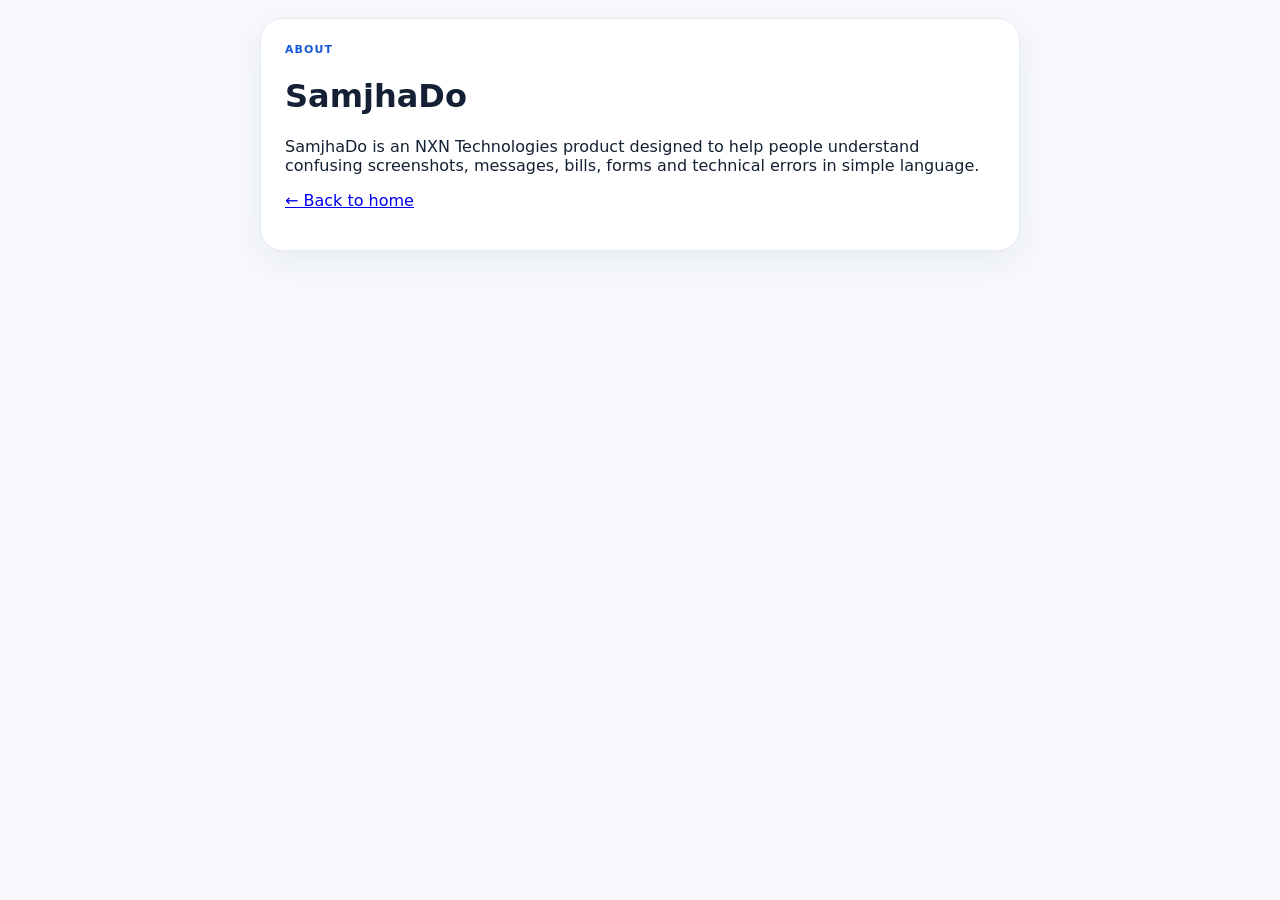
==== about.html @ 201b18c2 "Add files via upload" ====
<!doctype html><html><head><meta charset="utf-8"><meta name="viewport" content="width=device-width,initial-scale=1"><title>About SamjhaDo</title><link rel="stylesheet" href="assets/css/style.css"></head><body><main class="tool-card"><div class="step-label">ABOUT</div><h1>SamjhaDo</h1><p>SamjhaDo is an NXN Technologies product designed to help people understand confusing screenshots, messages, bills, forms and technical errors in simple language.</p><p><a href="index.html">← Back to home</a></p></main></body></html>
---- assets/css/style.css ----
*{box-sizing:border-box}body{margin:0;font-family:Inter,ui-sans-serif,system-ui,-apple-system,BlinkMacSystemFont,"Segoe UI",sans-serif;background:#f6f8fb;color:#142033}.topbar{display:flex;justify-content:space-between;align-items:center;padding:18px 22px;background:#fff;border-bottom:1px solid #e8edf3;position:sticky;top:0;z-index:10}.brand-wrap{display:flex;gap:10px;align-items:center}.logo-mark{width:38px;height:38px;border-radius:12px;background:#1457d9;color:#fff;display:grid;place-items:center;font-weight:800}.brand{font-size:20px;font-weight:800}.tagline-mini{font-size:11px;color:#728099}.ghost-btn{border:1px solid #dce4ee;background:white;border-radius:10px;padding:8px 11px;font-weight:700}.hero{padding:48px 22px 28px;max-width:820px;margin:auto;text-align:center}.eyebrow{font-size:13px;font-weight:800;color:#1457d9;text-transform:uppercase;letter-spacing:.08em}.hero h1{font-size:46px;line-height:1.04;margin:12px 0 16px}.hero h1 span{color:#1457d9}.hero p{font-size:18px;line-height:1.6;color:#56657a;max-width:680px;margin:0 auto}.trust-row{display:flex;gap:16px;justify-content:center;flex-wrap:wrap;margin-top:18px;color:#526174;font-size:13px}.tool-card,.result-card{max-width:760px;margin:18px auto;padding:24px;background:#fff;border:1px solid #e4eaf1;border-radius:22px;box-shadow:0 10px 30px rgba(31,55,90,.06)}.step-label{font-size:11px;font-weight:900;color:#1457d9;letter-spacing:.1em}.tool-card h2,.result-card h2{margin:8px 0 18px;font-size:24px}.upload-box{display:flex;min-height:190px;border:2px dashed #bfcddd;border-radius:18px;align-items:center;justify-content:center;flex-direction:column;cursor:pointer;background:#f9fbfe;transition:.2s}.upload-box:hover{border-color:#1457d9;background:#f4f8ff}.upload-icon{font-size:30px;width:52px;height:52px;border-radius:50%;display:grid;place-items:center;background:#eaf1ff;color:#1457d9;margin-bottom:10px}.upload-box small{color:#8390a2;margin-top:5px}.preview-wrap{margin-top:16px;text-align:center}.preview-wrap img{max-width:100%;max-height:420px;border-radius:14px;border:1px solid #e2e8f0}.text-btn{border:0;background:transparent;color:#d33;padding:10px;cursor:pointer}.hidden{display:none!important}.action-grid{display:grid;grid-template-columns:repeat(2,1fr);gap:12px}.action-card{display:flex;flex-direction:column;align-items:flex-start;gap:4px;padding:16px;border:1px solid #dce4ee;border-radius:16px;background:#fff;cursor:pointer;text-align:left}.action-card.active{border:2px solid #1457d9;background:#f5f8ff}.action-icon{font-size:24px}.action-title{font-weight:800;font-size:15px}.action-desc{font-size:12px;color:#6f7e91}.language-choice{display:flex;justify-content:space-between;align-items:center;gap:10px;margin:22px 0 16px;flex-wrap:wrap}.language-choice>span{font-weight:700}.chip-row{display:flex;gap:8px;flex-wrap:wrap}.chip{padding:8px 13px;border-radius:999px;border:1px solid #d9e2ee;background:#fff;cursor:pointer}.chip.active{background:#142033;color:#fff;border-color:#142033}.primary-btn{width:100%;padding:15px;border:0;border-radius:14px;background:#1457d9;color:#fff;font-weight:800;font-size:16px;cursor:pointer}.primary-btn:disabled{opacity:.5}.demo-note{text-align:center;color:#8492a5;font-size:12px;margin:10px 0 0}.result-top{display:flex;justify-content:space-between;gap:14px;align-items:flex-start}.risk-badge{padding:7px 10px;border-radius:999px;font-size:11px;font-weight:900}.risk-badge.safe{background:#eaf8ef;color:#21733c}.risk-badge.warn{background:#fff5de;color:#8b6200}.risk-badge.danger{background:#ffe9e9;color:#a12b2b}.result-block{padding:17px 0;border-top:1px solid #edf1f5}.result-block h3{margin:0 0 8px}.result-block p,.result-block li{color:#526174;line-height:1.55}.reply-box{background:#f7f9fc;border-radius:14px;padding:14px}.secondary-btn{padding:9px 12px;border:1px solid #ccd6e2;border-radius:10px;background:white;font-weight:700;cursor:pointer}.paywall{display:grid;grid-template-columns:1fr auto auto;gap:12px;align-items:center;background:#101c2d;color:white;padding:16px;border-radius:16px;margin-top:10px}.paywall p{margin:2px 0 0;color:#acb8c7;font-size:12px}.price{font-weight:900;font-size:22px}.unlock-btn{border:0;border-radius:10px;padding:10px 14px;background:#ffd65a;color:#142033;font-weight:900;cursor:pointer}.privacy-note{font-size:11px;color:#8492a5;margin-top:12px}.how-it-works{max-width:760px;margin:40px auto 60px;padding:0 22px;text-align:center}.use-grid{display:grid;grid-template-columns:repeat(4,1fr);gap:12px}.use-grid div{background:#fff;border:1px solid #e5eaf0;border-radius:16px;padding:16px;display:flex;flex-direction:column;gap:4px}.use-grid span{font-size:27px}.use-grid small{color:#718096}footer{text-align:center;padding:34px 20px 50px;background:#101c2d;color:#d9e2ee}.footer-brand{font-size:22px;font-weight:900;color:#fff}.footer-links{display:flex;justify-content:center;gap:18px;margin:16px 0}.footer-links a{color:#d9e2ee;text-decoration:none}.toast{position:fixed;left:50%;bottom:28px;transform:translateX(-50%);background:#142033;color:#fff;padding:10px 18px;border-radius:10px;opacity:0;pointer-events:none;transition:.25s}.toast.show{opacity:1}@media(max-width:640px){.hero{padding-top:34px}.hero h1{font-size:36px}.hero p{font-size:16px}.tool-card,.result-card{margin:12px 12px;padding:18px}.action-grid{grid-template-columns:1fr}.use-grid{grid-template-columns:repeat(2,1fr)}.paywall{grid-template-columns:1fr auto}.unlock-btn{grid-column:1/-1}.result-top{flex-direction:column}.topbar{padding:14px 16px}}
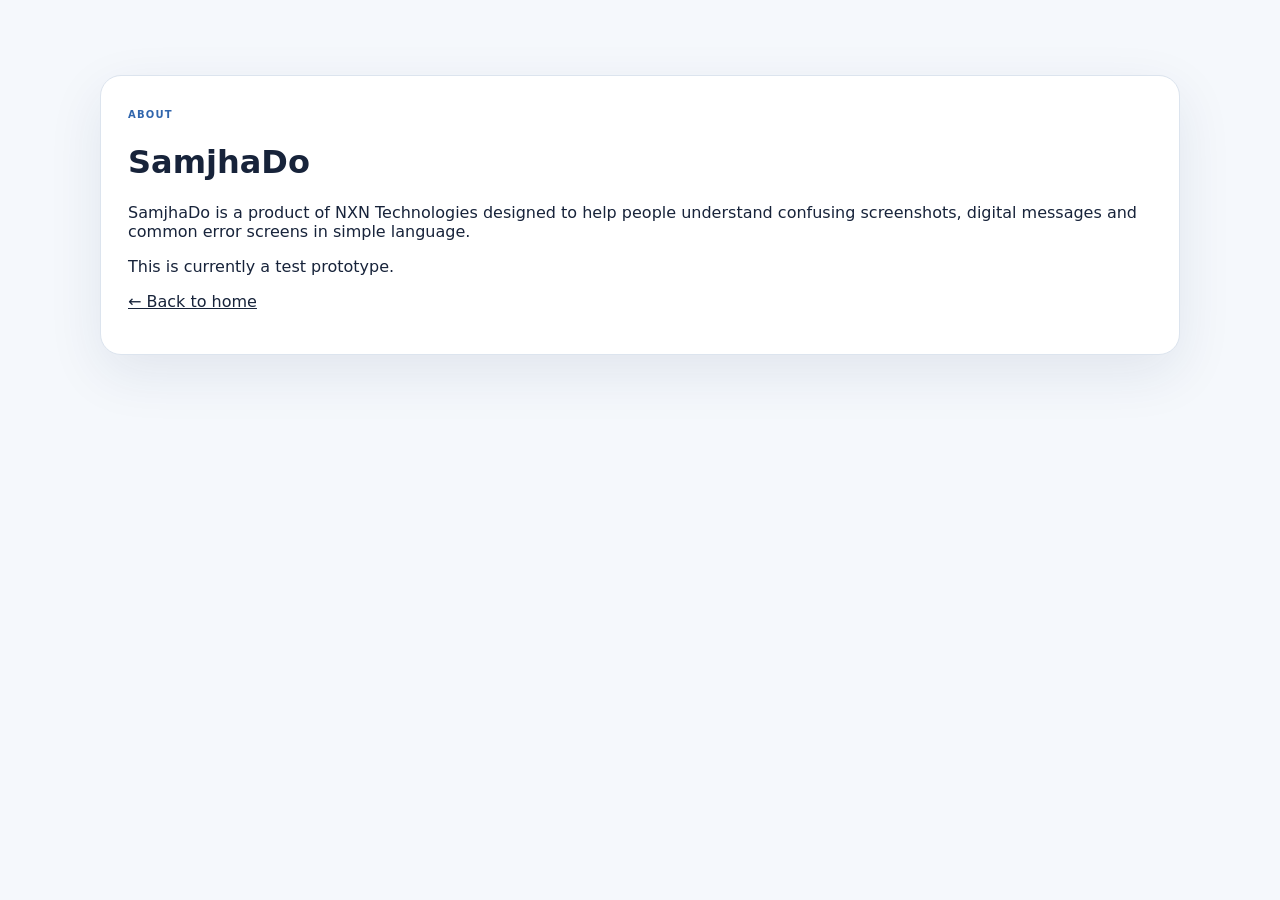
==== commit 7f446585: "Add files via upload" ====
--- a/about.html
+++ b/about.html
@@ -1 +1 @@
-<!doctype html><html><head><meta charset="utf-8"><meta name="viewport" content="width=device-width,initial-scale=1"><title>About SamjhaDo</title><link rel="stylesheet" href="assets/css/style.css"></head><body><main class="tool-card"><div class="step-label">ABOUT</div><h1>SamjhaDo</h1><p>SamjhaDo is an NXN Technologies product designed to help people understand confusing screenshots, messages, bills, forms and technical errors in simple language.</p><p><a href="index.html">← Back to home</a></p></main></body></html>+<!doctype html><html><head><meta charset="utf-8"><meta name="viewport" content="width=device-width,initial-scale=1"><title>About | SamjhaDo</title><link rel="stylesheet" href="assets/css/style.css"></head><body><main class="result-section"><div class="result-shell"><span class="section-label">ABOUT</span><h1>SamjhaDo</h1><p>SamjhaDo is a product of NXN Technologies designed to help people understand confusing screenshots, digital messages and common error screens in simple language.</p><p>This is currently a test prototype.</p><p><a href="index.html">← Back to home</a></p></div></main></body></html>
--- a/assets/css/style.css
+++ b/assets/css/style.css
@@ -1 +1,734 @@
-*{box-sizing:border-box}body{margin:0;font-family:Inter,ui-sans-serif,system-ui,-apple-system,BlinkMacSystemFont,"Segoe UI",sans-serif;background:#f6f8fb;color:#142033}.topbar{display:flex;justify-content:space-between;align-items:center;padding:18px 22px;background:#fff;border-bottom:1px solid #e8edf3;position:sticky;top:0;z-index:10}.brand-wrap{display:flex;gap:10px;align-items:center}.logo-mark{width:38px;height:38px;border-radius:12px;background:#1457d9;color:#fff;display:grid;place-items:center;font-weight:800}.brand{font-size:20px;font-weight:800}.tagline-mini{font-size:11px;color:#728099}.ghost-btn{border:1px solid #dce4ee;background:white;border-radius:10px;padding:8px 11px;font-weight:700}.hero{padding:48px 22px 28px;max-width:820px;margin:auto;text-align:center}.eyebrow{font-size:13px;font-weight:800;color:#1457d9;text-transform:uppercase;letter-spacing:.08em}.hero h1{font-size:46px;line-height:1.04;margin:12px 0 16px}.hero h1 span{color:#1457d9}.hero p{font-size:18px;line-height:1.6;color:#56657a;max-width:680px;margin:0 auto}.trust-row{display:flex;gap:16px;justify-content:center;flex-wrap:wrap;margin-top:18px;color:#526174;font-size:13px}.tool-card,.result-card{max-width:760px;margin:18px auto;padding:24px;background:#fff;border:1px solid #e4eaf1;border-radius:22px;box-shadow:0 10px 30px rgba(31,55,90,.06)}.step-label{font-size:11px;font-weight:900;color:#1457d9;letter-spacing:.1em}.tool-card h2,.result-card h2{margin:8px 0 18px;font-size:24px}.upload-box{display:flex;min-height:190px;border:2px dashed #bfcddd;border-radius:18px;align-items:center;justify-content:center;flex-direction:column;cursor:pointer;background:#f9fbfe;transition:.2s}.upload-box:hover{border-color:#1457d9;background:#f4f8ff}.upload-icon{font-size:30px;width:52px;height:52px;border-radius:50%;display:grid;place-items:center;background:#eaf1ff;color:#1457d9;margin-bottom:10px}.upload-box small{color:#8390a2;margin-top:5px}.preview-wrap{margin-top:16px;text-align:center}.preview-wrap img{max-width:100%;max-height:420px;border-radius:14px;border:1px solid #e2e8f0}.text-btn{border:0;background:transparent;color:#d33;padding:10px;cursor:pointer}.hidden{display:none!important}.action-grid{display:grid;grid-template-columns:repeat(2,1fr);gap:12px}.action-card{display:flex;flex-direction:column;align-items:flex-start;gap:4px;padding:16px;border:1px solid #dce4ee;border-radius:16px;background:#fff;cursor:pointer;text-align:left}.action-card.active{border:2px solid #1457d9;background:#f5f8ff}.action-icon{font-size:24px}.action-title{font-weight:800;font-size:15px}.action-desc{font-size:12px;color:#6f7e91}.language-choice{display:flex;justify-content:space-between;align-items:center;gap:10px;margin:22px 0 16px;flex-wrap:wrap}.language-choice>span{font-weight:700}.chip-row{display:flex;gap:8px;flex-wrap:wrap}.chip{padding:8px 13px;border-radius:999px;border:1px solid #d9e2ee;background:#fff;cursor:pointer}.chip.active{background:#142033;color:#fff;border-color:#142033}.primary-btn{width:100%;padding:15px;border:0;border-radius:14px;background:#1457d9;color:#fff;font-weight:800;font-size:16px;cursor:pointer}.primary-btn:disabled{opacity:.5}.demo-note{text-align:center;color:#8492a5;font-size:12px;margin:10px 0 0}.result-top{display:flex;justify-content:space-between;gap:14px;align-items:flex-start}.risk-badge{padding:7px 10px;border-radius:999px;font-size:11px;font-weight:900}.risk-badge.safe{background:#eaf8ef;color:#21733c}.risk-badge.warn{background:#fff5de;color:#8b6200}.risk-badge.danger{background:#ffe9e9;color:#a12b2b}.result-block{padding:17px 0;border-top:1px solid #edf1f5}.result-block h3{margin:0 0 8px}.result-block p,.result-block li{color:#526174;line-height:1.55}.reply-box{background:#f7f9fc;border-radius:14px;padding:14px}.secondary-btn{padding:9px 12px;border:1px solid #ccd6e2;border-radius:10px;background:white;font-weight:700;cursor:pointer}.paywall{display:grid;grid-template-columns:1fr auto auto;gap:12px;align-items:center;background:#101c2d;color:white;padding:16px;border-radius:16px;margin-top:10px}.paywall p{margin:2px 0 0;color:#acb8c7;font-size:12px}.price{font-weight:900;font-size:22px}.unlock-btn{border:0;border-radius:10px;padding:10px 14px;background:#ffd65a;color:#142033;font-weight:900;cursor:pointer}.privacy-note{font-size:11px;color:#8492a5;margin-top:12px}.how-it-works{max-width:760px;margin:40px auto 60px;padding:0 22px;text-align:center}.use-grid{display:grid;grid-template-columns:repeat(4,1fr);gap:12px}.use-grid div{background:#fff;border:1px solid #e5eaf0;border-radius:16px;padding:16px;display:flex;flex-direction:column;gap:4px}.use-grid span{font-size:27px}.use-grid small{color:#718096}footer{text-align:center;padding:34px 20px 50px;background:#101c2d;color:#d9e2ee}.footer-brand{font-size:22px;font-weight:900;color:#fff}.footer-links{display:flex;justify-content:center;gap:18px;margin:16px 0}.footer-links a{color:#d9e2ee;text-decoration:none}.toast{position:fixed;left:50%;bottom:28px;transform:translateX(-50%);background:#142033;color:#fff;padding:10px 18px;border-radius:10px;opacity:0;pointer-events:none;transition:.25s}.toast.show{opacity:1}@media(max-width:640px){.hero{padding-top:34px}.hero h1{font-size:36px}.hero p{font-size:16px}.tool-card,.result-card{margin:12px 12px;padding:18px}.action-grid{grid-template-columns:1fr}.use-grid{grid-template-columns:repeat(2,1fr)}.paywall{grid-template-columns:1fr auto}.unlock-btn{grid-column:1/-1}.result-top{flex-direction:column}.topbar{padding:14px 16px}}+:root{
+  --navy:#0c2f66;
+  --navy2:#173f78;
+  --blue:#246bfd;
+  --blue-soft:#eef4ff;
+  --ink:#17233a;
+  --muted:#66758a;
+  --line:#e2e8f0;
+  --surface:#ffffff;
+  --bg:#f5f8fc;
+  --green:#168457;
+  --green-soft:#ebf8f1;
+  --red:#cc3945;
+  --red-soft:#fff0f1;
+  --purple:#7254dc;
+  --purple-soft:#f3efff;
+  --amber:#e79b18;
+  --shadow:0 18px 55px rgba(23,48,84,.09);
+}
+*{box-sizing:border-box}
+html{scroll-behavior:smooth}
+body{
+  margin:0;
+  font-family:Inter,ui-sans-serif,system-ui,-apple-system,BlinkMacSystemFont,"Segoe UI",sans-serif;
+  color:var(--ink);
+  background:var(--bg);
+  -webkit-font-smoothing:antialiased;
+}
+button,input{font:inherit}
+button{cursor:pointer}
+a{color:inherit}
+.hidden{display:none!important}
+
+.site-header{
+  position:sticky;
+  top:0;
+  z-index:50;
+  background:rgba(255,255,255,.96);
+  border-bottom:1px solid #e7ecf3;
+  backdrop-filter:blur(14px);
+}
+.nav-wrap{
+  width:min(1180px,calc(100% - 36px));
+  height:76px;
+  margin:auto;
+  display:flex;
+  align-items:center;
+  justify-content:space-between;
+  gap:28px;
+}
+.brand{
+  display:flex;
+  align-items:center;
+  gap:11px;
+  text-decoration:none;
+  min-width:max-content;
+}
+.brand-icon{
+  width:43px;
+  height:43px;
+  display:grid;
+  place-items:center;
+}
+.brand-icon svg{
+  width:43px;
+  height:43px;
+  fill:var(--blue);
+}
+.brand-check{
+  fill:none!important;
+  stroke:#fff;
+  stroke-width:3.2;
+  stroke-linecap:round;
+  stroke-linejoin:round;
+}
+.brand-text{display:flex;flex-direction:column}
+.brand-text strong{
+  font-size:20px;
+  line-height:1;
+  letter-spacing:-.6px;
+  color:var(--navy);
+  font-weight:850;
+}
+.brand-text strong span{color:var(--blue)}
+.brand-text small{
+  margin-top:5px;
+  font-size:9px;
+  color:#8290a4;
+  letter-spacing:.04em;
+}
+.desktop-nav{
+  display:flex;
+  align-items:center;
+  gap:29px;
+  margin-left:auto;
+}
+.desktop-nav a{
+  font-size:13px;
+  font-weight:650;
+  text-decoration:none;
+  color:#45566e;
+}
+.desktop-nav a:hover{color:var(--blue)}
+.nav-actions{display:flex;align-items:center;gap:9px}
+.language-btn,.login-btn{
+  height:40px;
+  border-radius:10px;
+  padding:0 14px;
+  border:1px solid #dbe3ee;
+  font-weight:750;
+  font-size:13px;
+  background:#fff;
+  color:#31445f;
+}
+.language-btn span{color:#8996a8}
+.login-btn{
+  border-color:var(--navy);
+  background:var(--navy);
+  color:#fff;
+  min-width:76px;
+}
+.login-btn.logged-in{
+  background:#edf4ff;
+  color:var(--navy);
+  border-color:#d3e1fa;
+}
+
+.hero{
+  width:min(1180px,calc(100% - 36px));
+  margin:0 auto;
+  min-height:625px;
+  display:grid;
+  grid-template-columns:1.04fr .96fr;
+  align-items:center;
+  gap:72px;
+  padding:65px 0 58px;
+}
+.hero-copy{max-width:610px}
+.trust-kicker{
+  width:max-content;
+  max-width:100%;
+  display:flex;
+  align-items:center;
+  gap:8px;
+  padding:8px 12px 8px 9px;
+  border-radius:999px;
+  background:#edf5ff;
+  border:1px solid #dceafe;
+  color:#285a99;
+  font-size:12px;
+  font-weight:800;
+}
+.verified-dot{
+  width:21px;height:21px;border-radius:50%;
+  background:var(--blue);color:#fff;display:grid;place-items:center;
+  font-size:11px;
+}
+.hero h1{
+  font-size:58px;
+  line-height:1.04;
+  letter-spacing:-3px;
+  margin:20px 0 20px;
+  color:#10264a;
+  font-weight:850;
+}
+.hero h1 span{color:var(--blue);display:block}
+.hero-lead{
+  max-width:610px;
+  font-size:18px;
+  line-height:1.68;
+  color:#5b6b80;
+  margin:0;
+}
+.hero-actions{
+  display:flex;
+  align-items:center;
+  gap:15px;
+  margin-top:30px;
+}
+.primary-cta{
+  border:0;
+  min-height:52px;
+  padding:0 21px;
+  border-radius:12px;
+  background:var(--blue);
+  color:#fff;
+  font-size:14px;
+  font-weight:850;
+  box-shadow:0 12px 28px rgba(36,107,253,.23);
+}
+.primary-cta span{margin-left:11px}
+.secondary-cta{
+  min-height:52px;
+  display:flex;
+  align-items:center;
+  padding:0 16px;
+  text-decoration:none;
+  font-weight:750;
+  font-size:13px;
+  color:#344a68;
+}
+.hero-assurances{
+  display:flex;
+  gap:17px;
+  flex-wrap:wrap;
+  margin-top:20px;
+}
+.hero-assurances span{
+  font-size:11px;
+  color:#718096;
+}
+.hero-assurances b{color:var(--green);margin-right:3px}
+
+.hero-product-card{
+  background:#fff;
+  border:1px solid #dfe6f0;
+  border-radius:24px;
+  padding:23px;
+  box-shadow:0 24px 70px rgba(19,52,96,.13);
+  position:relative;
+}
+.hero-product-card:before{
+  content:"";
+  position:absolute;
+  inset:-14px;
+  border-radius:31px;
+  background:linear-gradient(145deg,rgba(36,107,253,.07),rgba(22,132,87,.025));
+  z-index:-1;
+}
+.product-card-head{
+  display:flex;
+  align-items:flex-start;
+  justify-content:space-between;
+  gap:20px;
+  margin-bottom:17px;
+}
+.mini-label,.section-label{
+  color:#3166ad;
+  font-size:10px;
+  font-weight:900;
+  letter-spacing:.12em;
+}
+.product-card-head h2{
+  margin:5px 0 0;
+  font-size:20px;
+  letter-spacing:-.45px;
+}
+.free-badge{
+  background:var(--green-soft);
+  color:#147346;
+  border:1px solid #cdebdc;
+  padding:7px 9px;
+  border-radius:8px;
+  font-size:10px;
+  font-weight:900;
+}
+.quick-modes{
+  display:grid;
+  grid-template-columns:1fr 1fr;
+  gap:9px;
+  margin-bottom:15px;
+}
+.quick-mode{
+  border:1px solid #e1e7ef;
+  background:#fff;
+  border-radius:13px;
+  min-height:66px;
+  padding:10px;
+  display:flex;
+  gap:9px;
+  align-items:center;
+  text-align:left;
+  color:var(--ink);
+  transition:.16s;
+}
+.quick-mode:hover{border-color:#bcd0f6;background:#fbfdff}
+.quick-mode.active{
+  border-color:#82a9fc;
+  background:#f4f8ff;
+  box-shadow:inset 0 0 0 1px rgba(36,107,253,.06);
+}
+.mode-icon,.use-icon{
+  flex:0 0 auto;
+  width:36px;height:36px;border-radius:10px;display:grid;place-items:center;
+  font-size:17px;
+}
+.blue{background:var(--blue-soft)}
+.red{background:var(--red-soft)}
+.green{background:var(--green-soft)}
+.purple{background:var(--purple-soft)}
+.quick-mode>span:nth-child(2){display:flex;flex-direction:column}
+.quick-mode b{font-size:12px}
+.quick-mode small{font-size:9px;color:#8290a2;margin-top:3px}
+
+.upload-drop{
+  min-height:132px;
+  border:1.5px dashed #b9c8dc;
+  border-radius:15px;
+  background:#fafcff;
+  display:flex;
+  flex-direction:column;
+  align-items:center;
+  justify-content:center;
+  cursor:pointer;
+  transition:.16s;
+}
+.upload-drop:hover{background:#f6f9ff;border-color:#7ca1eb}
+.upload-circle{
+  width:42px;height:42px;border-radius:12px;background:#edf4ff;color:var(--blue);
+  display:grid;place-items:center;margin-bottom:9px;
+}
+.upload-circle svg{
+  width:21px;fill:none;stroke:currentColor;stroke-width:1.9;stroke-linecap:round;stroke-linejoin:round;
+}
+.upload-drop strong{font-size:13px}
+.upload-drop>span:not(.upload-circle){font-size:10px;color:#8a97a8;margin-top:4px}
+.image-preview{
+  margin-top:12px;
+  padding:10px;
+  border:1px solid #e3e9f1;
+  border-radius:13px;
+  display:flex;
+  gap:10px;
+  align-items:center;
+}
+.image-preview img{
+  width:58px;height:58px;object-fit:cover;border-radius:9px;border:1px solid #e1e6ee;
+}
+.image-preview button{
+  margin-left:auto;border:0;background:#fff1f1;color:#b92b36;padding:7px 9px;border-radius:8px;font-size:10px;font-weight:800;
+}
+.or-line{
+  height:27px;
+  display:flex;
+  align-items:center;
+  justify-content:center;
+  color:#9ba6b5;
+  font-size:9px;
+}
+.or-line:before,.or-line:after{
+  content:"";height:1px;background:#edf1f5;flex:1;
+}
+.or-line span{padding:0 10px}
+.sample-button{
+  width:100%;
+  border:1px solid #dbe6f8;
+  border-radius:14px;
+  background:#f7faff;
+  padding:10px;
+  display:grid;
+  grid-template-columns:auto 1fr auto;
+  align-items:center;
+  gap:11px;
+  text-align:left;
+  color:var(--ink);
+}
+.sample-button:hover{background:#f1f6ff;border-color:#bdd0f2}
+.sample-thumb{
+  width:48px;height:45px;border-radius:9px;background:#fff;border:1px solid #dfe6ef;
+  padding:7px;display:flex;flex-direction:column;gap:5px;
+}
+.sample-bank{
+  font-size:7px;font-weight:900;color:var(--red);
+}
+.sample-lines{
+  display:block;height:4px;border-radius:4px;background:#dce3ec;box-shadow:0 7px 0 #e9edf2,0 14px 0 #e9edf2;
+}
+.sample-copy{display:flex;flex-direction:column}
+.sample-copy b{font-size:11px}
+.sample-copy small{font-size:9px;color:#7d8999;margin-top:3px}
+.sample-arrow{font-weight:900;color:var(--blue)}
+.language-row{
+  display:flex;align-items:center;justify-content:space-between;gap:10px;
+  margin:15px 0 10px;
+}
+.language-row>span{font-size:10px;font-weight:750;color:#65758b}
+.language-chips{display:flex;gap:5px}
+.lang-chip{
+  border:1px solid #dfe6ee;background:#fff;border-radius:999px;
+  padding:6px 8px;font-size:9px;font-weight:750;color:#5d6d82;
+}
+.lang-chip.active{background:#173b70;color:#fff;border-color:#173b70}
+.analyze-button{
+  width:100%;min-height:45px;border:0;border-radius:11px;
+  background:var(--navy);color:#fff;font-size:12px;font-weight:850;
+}
+.analyze-button:disabled{opacity:.55}
+.prototype-note{
+  margin:8px 0 0;text-align:center;font-size:8px;color:#9aa5b3;line-height:1.4;
+}
+
+.confidence-bar{
+  width:min(1180px,calc(100% - 36px));
+  margin:0 auto;
+  background:#fff;
+  border:1px solid #e1e7ef;
+  box-shadow:0 11px 32px rgba(30,52,84,.05);
+  border-radius:16px;
+  display:grid;
+  grid-template-columns:repeat(4,1fr);
+  overflow:hidden;
+}
+.confidence-item{
+  min-height:82px;
+  padding:15px 17px;
+  display:flex;
+  gap:11px;
+  align-items:center;
+  border-right:1px solid #edf1f5;
+}
+.confidence-item:last-child{border-right:0}
+.confidence-icon{
+  width:36px;height:36px;border-radius:10px;background:#f2f6fc;display:grid;place-items:center;
+}
+.confidence-item>div{display:flex;flex-direction:column}
+.confidence-item b{font-size:11px}
+.confidence-item small{font-size:9px;color:#8290a2;margin-top:3px;line-height:1.35}
+
+.safety-banner{
+  width:min(1180px,calc(100% - 36px));
+  margin:70px auto;
+  background:#fffaf0;
+  border:1px solid #f1dfb8;
+  border-radius:19px;
+  padding:23px 26px;
+  display:grid;
+  grid-template-columns:auto 1fr auto;
+  gap:18px;
+  align-items:center;
+}
+.safety-icon{
+  width:46px;height:46px;border-radius:50%;
+  display:grid;place-items:center;
+  color:#8a5b00;background:#ffe9b6;border:1px solid #f2d28a;
+  font-weight:900;font-size:22px;
+}
+.safety-copy h2{
+  margin:5px 0 5px;font-size:20px;letter-spacing:-.4px;color:#4d3c18;
+}
+.safety-copy p{
+  margin:0;color:#7a6843;font-size:11px;line-height:1.55;max-width:690px;
+}
+.safe-list{display:flex;flex-direction:column;gap:5px;min-width:135px}
+.safe-list span{
+  font-size:9px;font-weight:800;color:#69552e;
+  padding:5px 7px;border-radius:7px;background:rgba(255,255,255,.65);
+}
+
+.how-section,.use-section,.trust-section{
+  width:min(1080px,calc(100% - 36px));
+  margin:88px auto;
+}
+.section-heading{text-align:center;max-width:680px;margin:0 auto 31px}
+.section-heading.left{text-align:left;margin-left:0}
+.section-heading h2{
+  font-size:34px;line-height:1.17;letter-spacing:-1.25px;margin:7px 0 8px;color:#14294b;
+}
+.section-heading p{margin:0;color:#758399;font-size:13px}
+.steps-grid{
+  display:grid;grid-template-columns:repeat(3,1fr);gap:15px;
+}
+.step-card{
+  background:#fff;border:1px solid #e1e7ef;border-radius:18px;
+  padding:22px;position:relative;min-height:210px;
+  box-shadow:0 9px 28px rgba(30,52,84,.035);
+}
+.step-number{
+  position:absolute;top:15px;right:15px;
+  font-size:9px;font-weight:900;color:#9aa6b5;
+  border:1px solid #e6eaf0;border-radius:7px;padding:4px 6px;
+}
+.step-visual{
+  width:49px;height:49px;border-radius:14px;display:grid;place-items:center;
+  background:#edf4ff;color:var(--blue);font-size:20px;font-weight:850;margin-bottom:19px;
+}
+.choose-visual{background:#eaf8f2;color:var(--green)}
+.answer-visual{background:#f3efff;color:var(--purple);font-size:15px}
+.step-card h3{margin:0 0 7px;font-size:15px}
+.step-card p{margin:0;color:#748298;font-size:11px;line-height:1.6}
+
+.use-grid{
+  display:grid;grid-template-columns:repeat(4,1fr);gap:13px;
+}
+.use-card{
+  background:#fff;border:1px solid #e1e7ef;border-radius:17px;padding:18px;
+}
+.use-icon{margin-bottom:14px;font-size:18px}
+.use-card h3{font-size:13px;margin:0 0 6px}
+.use-card p{font-size:10px;line-height:1.5;color:#78869a;margin:0}
+
+.result-section{
+  width:min(1080px,calc(100% - 36px));
+  margin:75px auto;
+  scroll-margin-top:100px;
+}
+.result-shell{
+  background:#fff;border:1px solid #dce4ee;border-radius:21px;padding:27px;
+  box-shadow:var(--shadow);
+}
+.result-header{
+  display:flex;align-items:flex-start;justify-content:space-between;gap:15px;
+  padding-bottom:20px;border-bottom:1px solid #edf1f5;
+}
+.result-header h2{font-size:24px;margin:5px 0 0}
+.risk-badge{
+  padding:8px 10px;border-radius:999px;font-size:9px;font-weight:900;
+}
+.risk-badge.safe{background:#eaf8f1;color:#167048}
+.risk-badge.warn{background:#fff2d9;color:#8b5c00}
+.risk-badge.danger{background:#ffe9eb;color:#9f2532}
+.sample-source{
+  background:#fff8ec;border:1px solid #f2dfbc;border-radius:13px;
+  padding:12px;margin-top:18px;display:flex;gap:10px;align-items:center;
+}
+.sample-source-icon{
+  width:38px;height:38px;border-radius:9px;background:#fff;color:#b02a35;display:grid;place-items:center;
+  font-size:8px;font-weight:900;border:1px solid #ead9ba;
+}
+.sample-source b{font-size:11px}
+.sample-source p{font-size:9px;margin:3px 0 0;color:#806d4b}
+.result-grid{display:grid;grid-template-columns:1fr 1fr;gap:14px;margin-top:18px}
+.result-block{
+  border:1px solid #e5eaf0;border-radius:15px;padding:16px;
+  display:flex;gap:11px;align-items:flex-start;background:#fbfcfe;
+}
+.result-block.full{grid-column:1/-1}
+.result-number{
+  width:25px;height:25px;border-radius:8px;background:#edf4ff;color:var(--blue);
+  display:grid;place-items:center;flex:0 0 auto;font-size:9px;font-weight:900;
+}
+.result-block h3{font-size:12px;margin:1px 0 6px}
+.result-block p,.result-block li{font-size:10px;color:#65758a;line-height:1.6}
+.result-block p{margin:0}
+.result-block ol{margin:0;padding-left:17px}
+.result-reply-wrap{display:flex;justify-content:space-between;gap:15px;width:100%;align-items:flex-start}
+.copy-button{
+  border:1px solid #d9e2ed;background:#fff;color:#334962;padding:7px 10px;border-radius:8px;
+  font-size:9px;font-weight:850;
+}
+.free-used-notice{
+  display:flex;gap:11px;align-items:center;margin-top:16px;
+  background:#eff9f4;border:1px solid #d6eee2;border-radius:13px;padding:13px;
+}
+.free-used-notice>span{
+  width:30px;height:30px;border-radius:50%;background:#168457;color:#fff;display:grid;place-items:center;font-weight:900;
+}
+.free-used-notice b{font-size:11px}
+.free-used-notice p{margin:3px 0 0;font-size:9px;color:#667b70}
+
+.trust-cards{
+  display:grid;grid-template-columns:repeat(3,1fr);gap:15px;
+}
+.trust-cards article{
+  background:#fff;border:1px solid #e2e7ef;border-radius:17px;padding:20px;
+}
+.trust-cards article>span{
+  display:inline-block;color:#8da1bc;font-size:9px;font-weight:900;margin-bottom:16px;
+}
+.trust-cards h3{font-size:14px;margin:0 0 7px}
+.trust-cards p{font-size:10px;line-height:1.58;color:#748398;margin:0}
+
+.bottom-cta{
+  width:min(1080px,calc(100% - 36px));
+  margin:85px auto;
+  background:linear-gradient(135deg,#0c2f66,#164b8f);
+  color:#fff;border-radius:22px;padding:31px 34px;
+  display:flex;justify-content:space-between;gap:24px;align-items:center;
+}
+.section-label.light{color:#a9cbff}
+.bottom-cta h2{font-size:25px;margin:6px 0 5px;letter-spacing:-.65px}
+.bottom-cta p{margin:0;color:#c4d5ea;font-size:11px}
+.bottom-cta button{
+  flex:0 0 auto;border:0;border-radius:11px;background:#fff;color:#173d73;
+  padding:13px 17px;font-size:11px;font-weight:900;
+}
+
+footer{
+  background:#0b1f3c;color:#dbe6f4;padding:38px 0 19px;
+}
+.footer-main,.footer-bottom{
+  width:min(1180px,calc(100% - 36px));
+  margin:auto;
+}
+.footer-main{
+  display:grid;grid-template-columns:1fr auto auto;gap:70px;padding-bottom:28px;
+}
+.footer-logo .brand-text strong{color:#fff}
+.footer-brand>p{font-size:10px;color:#869bb5;margin:12px 0 0}
+.footer-column{display:flex;flex-direction:column;gap:8px;min-width:115px}
+.footer-column b{font-size:10px;color:#fff;margin-bottom:4px}
+.footer-column a{font-size:9px;color:#99abc0;text-decoration:none}
+.footer-column a:hover{color:#fff}
+.footer-bottom{
+  padding-top:15px;border-top:1px solid #1f3552;display:flex;justify-content:space-between;gap:15px;
+  font-size:8px;color:#7187a2;
+}
+
+/* Login */
+.modal-backdrop{
+  position:fixed;inset:0;background:rgba(6,22,43,.62);z-index:100;
+  display:grid;place-items:center;padding:18px;
+}
+.login-modal{
+  width:min(410px,100%);background:#fff;border-radius:20px;padding:27px;
+  box-shadow:0 30px 90px rgba(0,0,0,.25);position:relative;
+}
+.modal-close{
+  position:absolute;right:15px;top:13px;width:32px;height:32px;border:0;background:#f2f5f8;
+  border-radius:50%;font-size:21px;color:#65758a;
+}
+.modal-brand-icon{
+  width:50px;height:50px;margin-bottom:17px;
+}
+.modal-brand-icon svg{width:50px;fill:var(--blue)}
+.modal-brand-icon .brand-check{stroke:#fff}
+.login-modal h2{font-size:25px;letter-spacing:-.7px;margin:6px 0 7px}
+.modal-intro{font-size:11px;color:#718096;line-height:1.55;margin:0 0 20px}
+.form-label{display:block;font-size:10px;font-weight:800;margin-bottom:6px}
+.mobile-field{
+  height:48px;border:1px solid #d9e1eb;border-radius:11px;display:flex;align-items:center;overflow:hidden;
+}
+.mobile-field span{padding:0 12px;border-right:1px solid #e4e9ef;color:#52667e;font-size:12px}
+.mobile-field input{border:0;outline:0;height:100%;min-width:0;flex:1;padding:0 12px;font-size:13px}
+.modal-primary{
+  width:100%;height:46px;margin-top:13px;border:0;border-radius:10px;background:var(--navy);
+  color:#fff;font-size:11px;font-weight:850;
+}
+.modal-secondary{
+  width:100%;height:40px;margin-top:7px;border:0;background:transparent;color:#4e6685;font-size:10px;font-weight:800;
+}
+.modal-terms{text-align:center;font-size:8px;color:#9aa6b5;margin:10px 0 0}
+.otp-field{
+  width:100%;height:51px;border:1px solid #d9e1eb;border-radius:11px;outline:0;text-align:center;
+  letter-spacing:9px;font-size:19px;font-weight:800;
+}
+.login-success{text-align:center;padding:7px 0}
+.success-circle{
+  width:62px;height:62px;border-radius:50%;background:#eaf8f1;color:var(--green);display:grid;place-items:center;
+  font-size:27px;font-weight:900;margin:0 auto 15px;
+}
+.login-success p{font-size:11px;color:#718096}
+.toast{
+  position:fixed;left:50%;bottom:24px;transform:translateX(-50%);
+  background:#10294f;color:#fff;border-radius:9px;padding:10px 15px;
+  font-size:10px;font-weight:750;opacity:0;pointer-events:none;transition:.2s;z-index:120;
+}
+.toast.show{opacity:1}
+
+@media(max-width:900px){
+  .desktop-nav{display:none}
+  .hero{
+    grid-template-columns:1fr;
+    gap:36px;
+    padding-top:49px;
+  }
+  .hero-copy{max-width:740px;text-align:center;margin:auto}
+  .trust-kicker{margin:auto}
+  .hero h1{font-size:52px}
+  .hero h1 span{display:inline}
+  .hero-lead{margin:auto}
+  .hero-actions,.hero-assurances{justify-content:center}
+  .hero-product-card{width:min(590px,100%);margin:auto}
+  .confidence-bar{grid-template-columns:1fr 1fr}
+  .confidence-item:nth-child(2){border-right:0}
+  .confidence-item:nth-child(-n+2){border-bottom:1px solid #edf1f5}
+  .safety-banner{grid-template-columns:auto 1fr}
+  .safe-list{grid-column:2;flex-direction:row;flex-wrap:wrap}
+  .use-grid{grid-template-columns:1fr 1fr}
+}
+@media(max-width:640px){
+  .nav-wrap{width:calc(100% - 22px);height:68px}
+  .brand-icon,.brand-icon svg{width:38px;height:38px}
+  .brand-text strong{font-size:18px}
+  .brand-text small{font-size:8px}
+  .language-btn{display:none}
+  .login-btn{height:37px;padding:0 12px}
+  .hero{width:calc(100% - 24px);padding:36px 0 33px;gap:30px}
+  .trust-kicker{font-size:10px;padding:6px 9px 6px 6px}
+  .verified-dot{width:18px;height:18px}
+  .hero h1{font-size:41px;letter-spacing:-2px;margin:16px 0}
+  .hero h1 span{display:block}
+  .hero-lead{font-size:15px;line-height:1.6}
+  .hero-actions{flex-direction:column;width:100%;gap:7px;margin-top:23px}
+  .primary-cta,.secondary-cta{width:100%;justify-content:center}
+  .hero-assurances{gap:8px 13px;margin-top:13px}
+  .hero-assurances span{font-size:9px}
+  .hero-product-card{border-radius:19px;padding:16px}
+  .product-card-head h2{font-size:17px}
+  .quick-mode{padding:8px;min-height:61px}
+  .mode-icon{width:31px;height:31px;font-size:15px}
+  .quick-mode b{font-size:10px}
+  .quick-mode small{font-size:8px}
+  .confidence-bar{width:calc(100% - 24px)}
+  .confidence-item{padding:12px 10px}
+  .confidence-icon{width:31px;height:31px;font-size:13px}
+  .confidence-item b{font-size:10px}
+  .confidence-item small{font-size:8px}
+  .safety-banner{
+    width:calc(100% - 24px);margin:48px auto;padding:18px;grid-template-columns:auto 1fr;gap:12px;
+  }
+  .safety-icon{width:38px;height:38px;font-size:17px}
+  .safety-copy h2{font-size:16px}
+  .safety-copy p{font-size:9px}
+  .safe-list{grid-column:1/-1;flex-direction:row}
+  .safe-list span{flex:1;text-align:center;font-size:8px}
+  .how-section,.use-section,.trust-section{
+    width:calc(100% - 24px);margin:60px auto;
+  }
+  .section-heading h2{font-size:27px;letter-spacing:-.8px}
+  .steps-grid,.trust-cards{grid-template-columns:1fr}
+  .step-card{min-height:0}
+  .use-grid{grid-template-columns:1fr 1fr;gap:9px}
+  .use-card{padding:14px}
+  .result-section{width:calc(100% - 24px);margin:52px auto}
+  .result-shell{padding:17px;border-radius:17px}
+  .result-header{flex-direction:column}
+  .result-grid{grid-template-columns:1fr}
+  .result-block.full{grid-column:auto}
+  .result-reply-wrap{flex-direction:column}
+  .copy-button{align-self:flex-start}
+  .bottom-cta{
+    width:calc(100% - 24px);margin:60px auto;padding:24px;flex-direction:column;align-items:flex-start;
+  }
+  .bottom-cta h2{font-size:21px}
+  .bottom-cta button{width:100%}
+  .footer-main{grid-template-columns:1fr 1fr;gap:30px}
+  .footer-brand{grid-column:1/-1}
+  .footer-bottom{flex-direction:column}
+}
+@media(max-width:390px){
+  .hero h1{font-size:37px}
+  .quick-modes{grid-template-columns:1fr}
+  .use-grid{grid-template-columns:1fr}
+}
